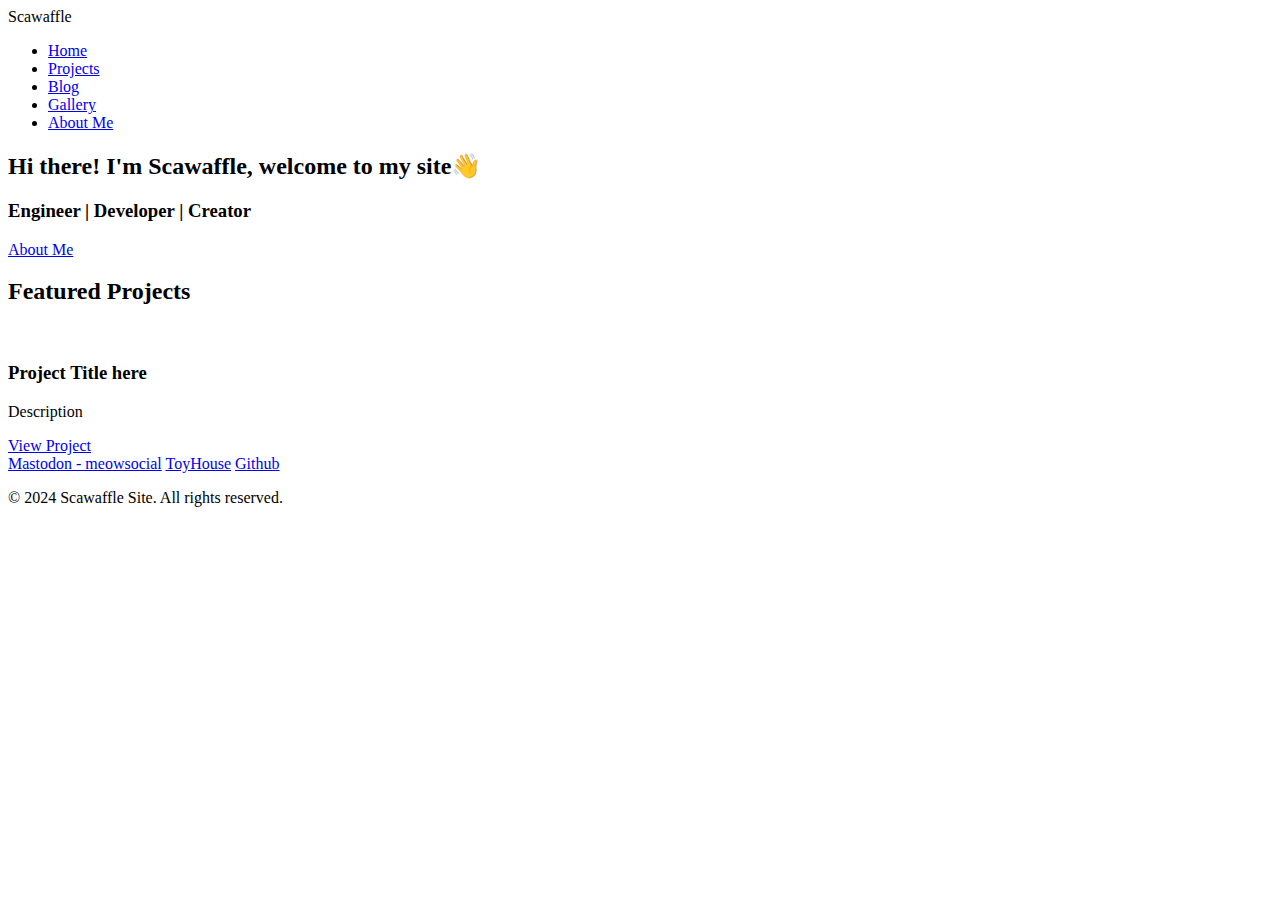
==== index.html @ 0ffec8f2 "Initial Commit" ====
<!DOCTYPE html>
<html lang="en">
<head>
    <meta charset="UTF-8">
    <meta name="viewport" content="width=device-width, initial-scale=1.0">
    <title>Scawaffle</title>
    <link rel="stylesheet" href="css/styles.css">
    <script src="script/script.js" defer></script>
    
</head>
<body>
    <header>
    <nav>
        <div class="logo">Scawaffle</div>
        <ul>
            <li><a href="index.html">Home</a></li>
            <li><a href="projects.html">Projects</a></li>
            <li><a href="blog.html">Blog</a></li>
            <li><a href="gallery.html">Gallery</a></li>
            <li><a href="about.html">About Me</a></li>
        </ul>
    </nav>
</header>
    
    <main>
    <div class="center">
       <section class="hero">
    <h2>Hi there! I'm Scawaffle, welcome to my site👋</h2>
    <h3>Engineer | Developer | Creator</h3>
    <a href="about.html">About Me</a>
       </section>

        <section class="featured-works">
            <h2>Featured Projects</h2>
            <div class="project-card">
                <img src="" alt="">
                <h3>Project Title here</h3>
                <p>Description</p>
                <a href="#" class="project-link">View Project</a>
            </div>
            <!---featured projects here -->
            
        </section>
    </div>
    </main>

    <footer>
        <div class="social-links">
            <a href="#" target="_blank">Mastodon - meowsocial</a>
            <a href="#" target="_blank">ToyHouse</a>
            <a href="#" target="_blank">Github</a>
        </div>
        <p>© 2024 Scawaffle Site. All rights reserved.</p>
    </footer>
</body>
</html>
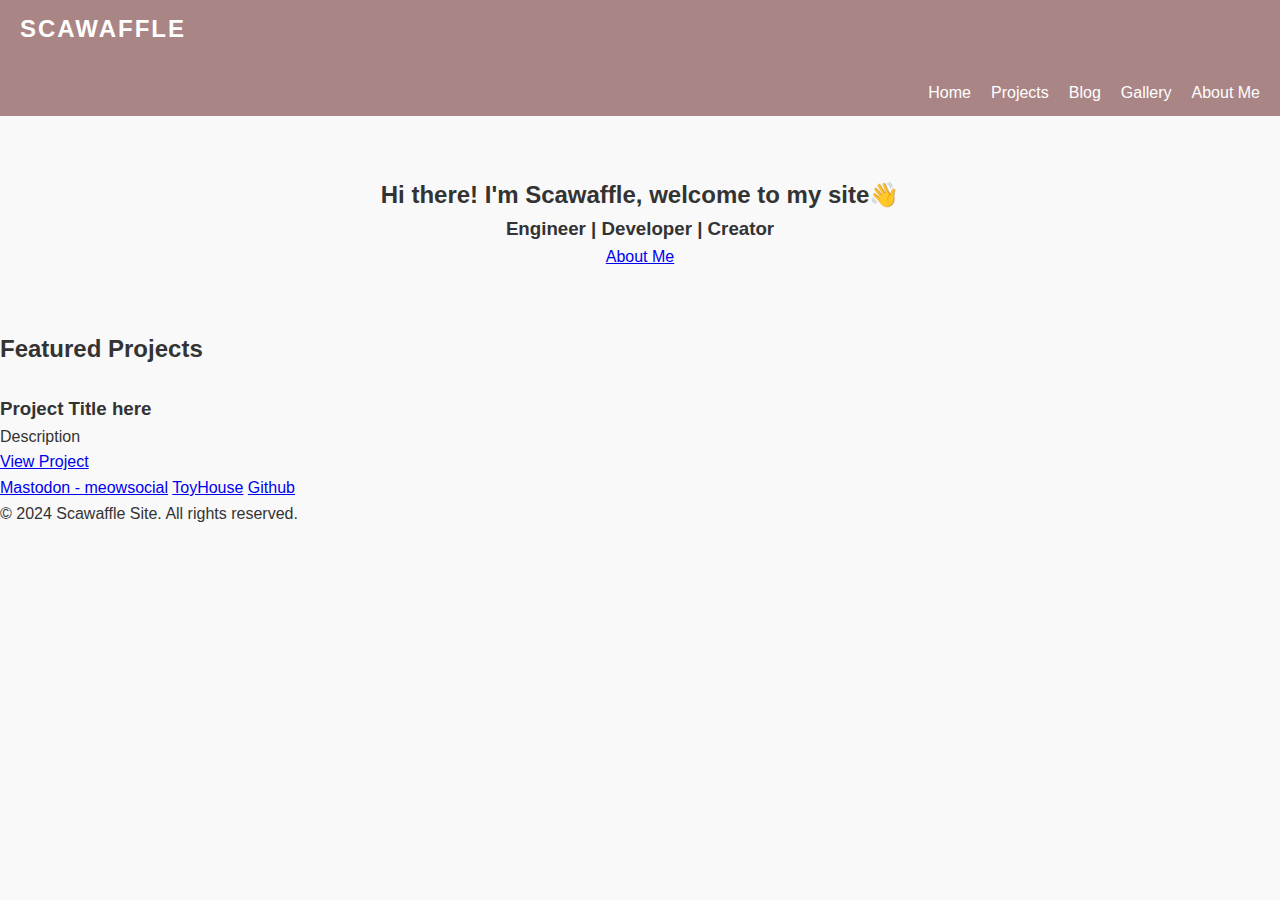
==== commit fba8d150: "minor fixees" ====
--- a/index.html
+++ b/index.html
@@ -11,7 +11,7 @@
 <body>
     <header>
     <nav>
-        <div class="logo">Scawaffle</div>
+        <div class="logo-title">Scawaffle</div>
         <ul>
             <li><a href="index.html">Home</a></li>
             <li><a href="projects.html">Projects</a></li>
--- a/css/styles.css
+++ b/css/styles.css
@@ -0,0 +1,57 @@
+/* General and Reset*/
+* {
+    margin: 0;
+    padding: 0;
+    box-sizing: border-box;
+}
+
+body {
+    font-family: "Poppins", sans-serif;
+    line-height: 1.6;
+    color: #333;
+    background-color: #f9f9f9;
+    margin: 0;
+    padding: 0;
+}
+
+/*Header & Navigation*/
+header {
+    background-color: #aa8585;
+    padding: 10px 20px;
+}
+
+header .logo-title {
+    color: #ffffff;
+    font-size: 1.5rem;
+    font-weight: bold;
+    text-transform: uppercase;
+    letter-spacing: 2px;
+}
+
+header nav ul {
+    list-style: none;
+    display: flex;
+    justify-content: flex-end;
+    gap: 20px;
+    margin-top: 2rem;
+    color: rgb(233, 211, 185);
+}
+
+header nav ul li a {
+    color: #fff;
+    text-decoration: none;
+    font-weight: medium;
+}
+
+header nav ul li a:hover {
+    text-decoration: underline;
+    color: #4caf50;
+}
+
+
+/*Hero Section*/
+.hero {
+    text-align: center;
+    padding: 60px 20px;
+    background: linear-gradient(135deg, #4caf50, );
+}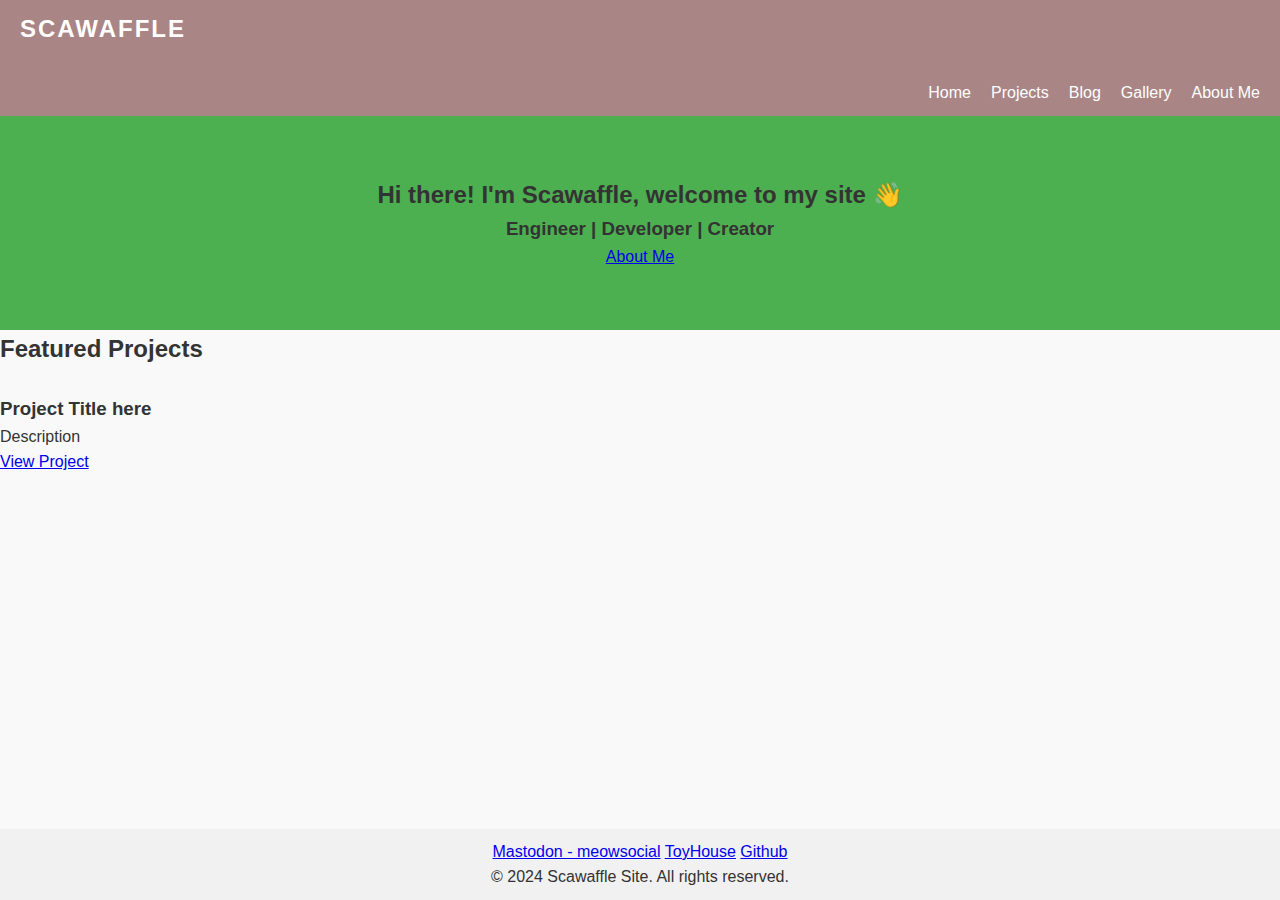
==== commit b8eb1d75: "fixed minor issues" ====
--- a/index.html
+++ b/index.html
@@ -25,7 +25,7 @@
     <main>
     <div class="center">
        <section class="hero">
-    <h2>Hi there! I'm Scawaffle, welcome to my site👋</h2>
+    <h2>Hi there! I'm Scawaffle, welcome to my site 👋</h2>
     <h3>Engineer | Developer | Creator</h3>
     <a href="about.html">About Me</a>
        </section>
--- a/css/styles.css
+++ b/css/styles.css
@@ -1,8 +1,12 @@
-/* General and Reset*/
+/* General and Reset */
 * {
     margin: 0;
     padding: 0;
     box-sizing: border-box;
+}
+
+html, body {
+    height: 100%; /* Set height to 100% for both html and body */
 }
 
 body {
@@ -10,11 +14,11 @@
     line-height: 1.6;
     color: #333;
     background-color: #f9f9f9;
-    margin: 0;
-    padding: 0;
+    display: flex; /* Use flexbox for body */
+    flex-direction: column; /* Arrange children in a column */
 }
 
-/*Header & Navigation*/
+/* Header & Navigation */
 header {
     background-color: #aa8585;
     padding: 10px 20px;
@@ -48,10 +52,21 @@
     color: #4caf50;
 }
 
-
-/*Hero Section*/
+/* Hero Section */
 .hero {
     text-align: center;
     padding: 60px 20px;
-    background: linear-gradient(135deg, #4caf50, );
+    background: linear-gradient(135deg, #4caf50);
+}
+
+/* Main Content */
+main {
+    flex: 1; /* Allow main to grow and take available space */
+}
+
+/* Footer */
+footer {
+    background-color: #f1f1f1; /* Optional: Add a background color to the footer */
+    padding: 10px; /* Optional: Add some padding */
+    text-align: center; /* Optional: Center the text */
 }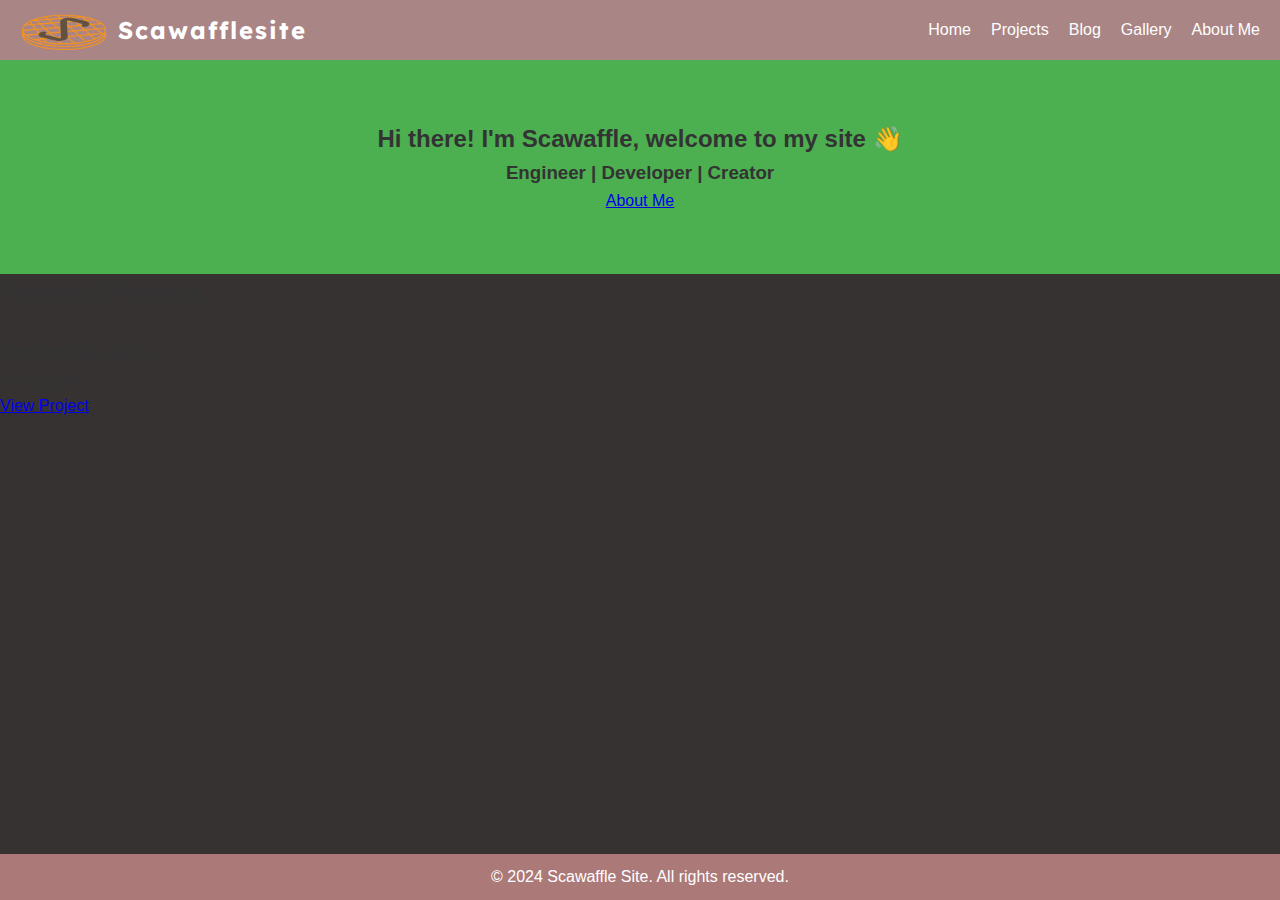
==== commit 151acb90: "make the card layout on main  body page, make card transition everytime swithcing the navbar next" ====
--- a/index.html
+++ b/index.html
@@ -3,15 +3,28 @@
 <head>
     <meta charset="UTF-8">
     <meta name="viewport" content="width=device-width, initial-scale=1.0">
-    <title>Scawaffle</title>
+    <title>Scawafflesite - Home</title>
+    
+    <!-- My Style -->
+    
     <link rel="stylesheet" href="css/styles.css">
+    
+    <!-- Fonts -->
+    <link rel="preconnect" href="https://fonts.googleapis.com">
+    <link rel="preconnect" href="https://fonts.gstatic.com" crossorigin>
+    <link href="https://fonts.googleapis.com/css2?family=Lexend+Deca:wght@100..900&display=swap" rel="stylesheet">
+    
+    <!-- Scripts-->
     <script src="script/script.js" defer></script>
     
 </head>
 <body>
     <header>
     <nav>
-        <div class="logo-title">Scawaffle</div>
+        <div class="logo-container">
+            <img src="/assets/images/logo.png" alt="scawaffle logo" class="site-logo">
+            <div class="logo-title">Scawafflesite</div>
+        </div>
         <ul>
             <li><a href="index.html">Home</a></li>
             <li><a href="projects.html">Projects</a></li>
@@ -45,11 +58,6 @@
     </main>
 
     <footer>
-        <div class="social-links">
-            <a href="#" target="_blank">Mastodon - meowsocial</a>
-            <a href="#" target="_blank">ToyHouse</a>
-            <a href="#" target="_blank">Github</a>
-        </div>
         <p>© 2024 Scawaffle Site. All rights reserved.</p>
     </footer>
 </body>
--- a/css/styles.css
+++ b/css/styles.css
@@ -1,4 +1,9 @@
 /* General and Reset */
+:root {
+    --primary: #7e3737;
+    --bg: #363232;
+}
+
 * {
     margin: 0;
     padding: 0;
@@ -13,7 +18,7 @@
     font-family: "Poppins", sans-serif;
     line-height: 1.6;
     color: #333;
-    background-color: #f9f9f9;
+    background-color: var(--bg);
     display: flex; /* Use flexbox for body */
     flex-direction: column; /* Arrange children in a column */
 }
@@ -25,11 +30,30 @@
 }
 
 header .logo-title {
+    font-family: 'Lexend Deca';
     color: #ffffff;
     font-size: 1.5rem;
     font-weight: bold;
-    text-transform: uppercase;
+    text-transform: initial;
     letter-spacing: 2px;
+}
+
+header nav {
+    display: flex;
+    flex-wrap: wrap;
+    align-items: center;
+    justify-content: space-between;
+    gap: 20px;
+}
+
+.logo-container {
+    display: flex;
+    align-items: center;
+}
+
+.site-logo {
+    height: 40px;
+    margin-right: 10px;
 }
 
 header nav ul {
@@ -37,7 +61,6 @@
     display: flex;
     justify-content: flex-end;
     gap: 20px;
-    margin-top: 2rem;
     color: rgb(233, 211, 185);
 }
 
@@ -49,7 +72,7 @@
 
 header nav ul li a:hover {
     text-decoration: underline;
-    color: #4caf50;
+    color: var(--primary);
 }
 
 /* Hero Section */
@@ -66,7 +89,11 @@
 
 /* Footer */
 footer {
-    background-color: #f1f1f1; /* Optional: Add a background color to the footer */
+    background-color: #ac7979; /* Optional: Add a background color to the footer */
     padding: 10px; /* Optional: Add some padding */
     text-align: center; /* Optional: Center the text */
+}
+
+footer p {
+    color: #fff;
 }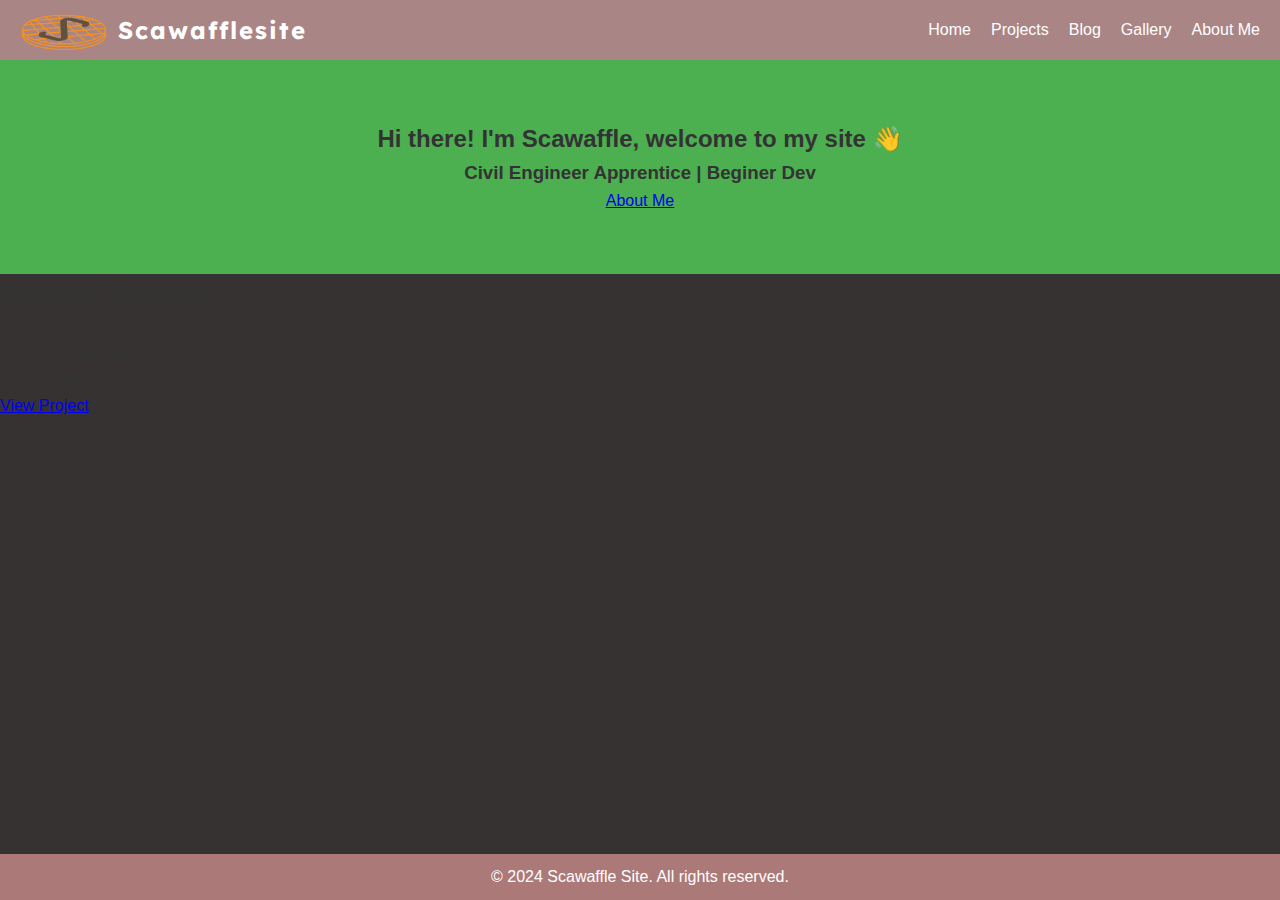
==== commit fd4b6faf: "add header, navbar and footer to all html site" ====
--- a/index.html
+++ b/index.html
@@ -33,13 +33,13 @@
             <li><a href="about.html">About Me</a></li>
         </ul>
     </nav>
-</header>
+    </header>
     
     <main>
     <div class="center">
        <section class="hero">
     <h2>Hi there! I'm Scawaffle, welcome to my site 👋</h2>
-    <h3>Engineer | Developer | Creator</h3>
+    <h3>Civil Engineer Apprentice | Beginer Dev</h3>
     <a href="about.html">About Me</a>
        </section>
 
